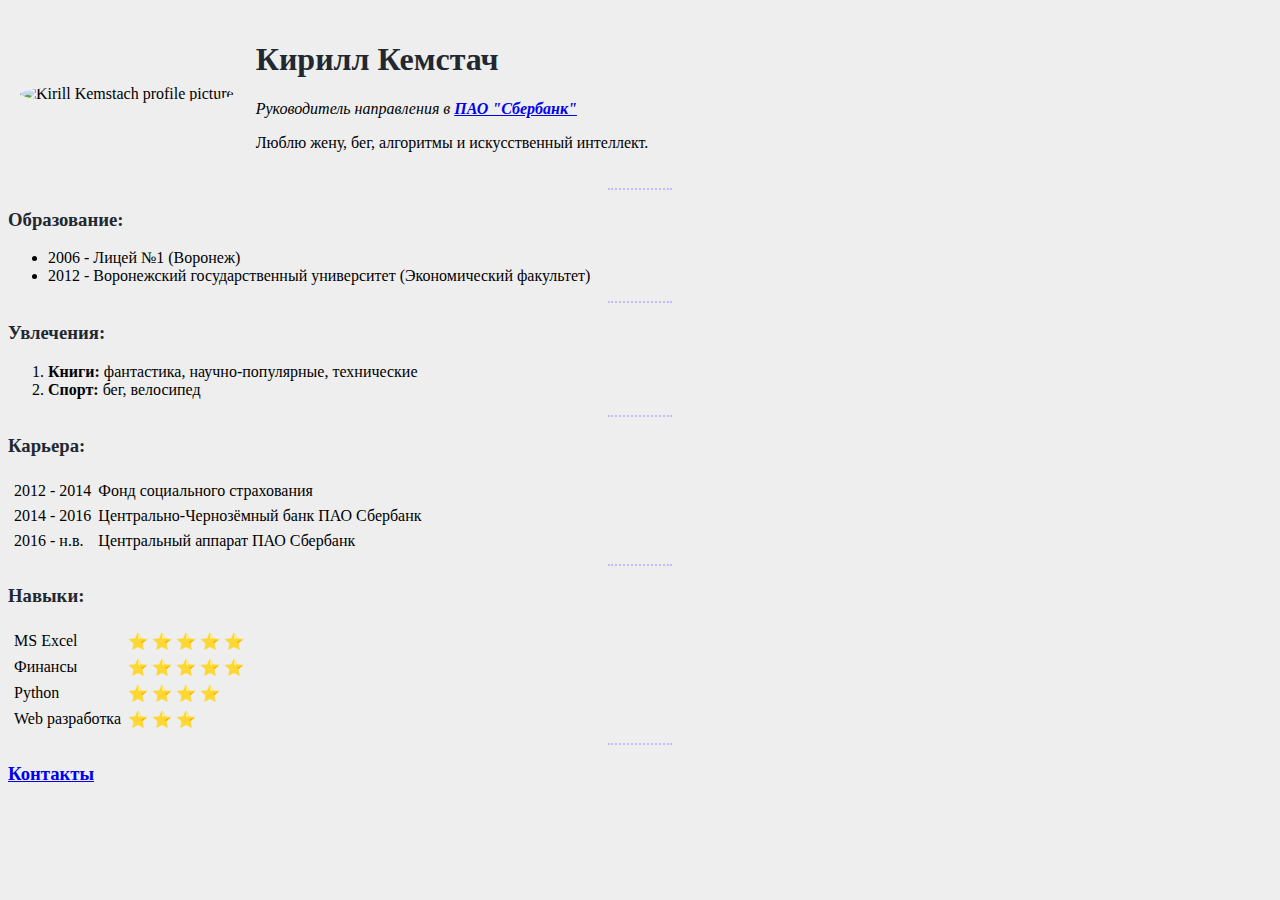
==== index.html @ 1758d051 "Create index.html" ====
<!DOCTYPE html>
<html>

  <head>
    <meta charset = "utf-8">
    <title>Kirill's Personal Site</title>
	<link rel = "stylesheet" href = "css/styles.css">
  </head>
  
  <body>
	<table cellpadding = "10">
		<tr>
			<td>
				<img src = "https://sun1-14.userapi.com/s/v1/ig2/Y8bE7KUceBLW55K8MHjN42MtOH115JKq-kuas4xBvC3EQe85dyck-aipRhaCJ8h3O2J2QtZfyaEOwAR6KAVBX-wv.jpg?size=400x0&quality=96&crop=1,1,1077,1077&ava=1" alt = "Kirill Kemstach profile picture" height = 300>
			</td>
			<td>
				<h1>Кирилл Кемстач</h1>
				<p><em>Руководитель направления в <strong><a href = "https://www.sberbank.ru/ru/person">ПАО "Сбербанк"</a></strong></em></p>
				<p>Люблю жену, бег, алгоритмы и искусственный интеллект.</p>
			</td>
		</tr>
	</table>
	<hr>
	<h3>Образование:</h3>
	<ul>
		<li>2006 - Лицей №1 (Воронеж)</li>
		<li>2012 - Воронежский государственный университет (Экономический факультет)</li>
	</ul>
	<hr>
	<h3>Увлечения:</h3>
	<ol>
		<li><strong>Книги:</strong> фантастика, научно-популярные, технические</li>
		<li><strong>Спорт:</strong> бег, велосипед</li>
	</ol>
	<hr>
	<h3>Карьера:</h3>
	<table cellspacing = "5">
		<tr>
			<td>2012 - 2014</td>
			<td>Фонд социального страхования</td>
		</tr>
		<tr>
			<td>2014 - 2016</td>
			<td>Центрально-Чернозёмный банк ПАО Сбербанк</td>
		</tr>
		<tr>
			<td>2016 - н.в.</td>
			<td>Центральный аппарат ПАО Сбербанк</td>
		</tr>
	</table>
	<hr>
	<h3>Навыки:</h3>
	<table cellspacing = "5">
		<tr>
			<td>MS Excel</td>
			<td>&#11088 &#11088 &#11088 &#11088 &#11088</td>
		</tr>
		<tr>
			<td>Финансы</td>
			<td>&#11088 &#11088 &#11088 &#11088 &#11088</td>
		</tr>
		<tr>
			<td>Python</td>
			<td>&#11088 &#11088 &#11088 &#11088</td>
		</tr>
		<tr>
			<td>Web разработка</td>
			<td>&#11088 &#11088 &#11088</td>
		</tr>
	</table>
	<hr>
	<h3><a href = "contacts.html">Контакты</a></h3>
  </body>
  
</html>
---- css/styles.css ----
body {
	background-color: #EEEEEE;
}
		
hr {
	border-style: none;
	border-top-style: dotted;
	border-color: #CAB8FF;
	border-width: 2px;
	width: 5%
}
		
img {
	border-radius: 50%;
}
	
h1 {
	color: #222831;
}

h3 {
	color: #222831;
}
	
	
<!--
222831
393E46
00ADB5
EEEEEE--!
colorhunt.co>
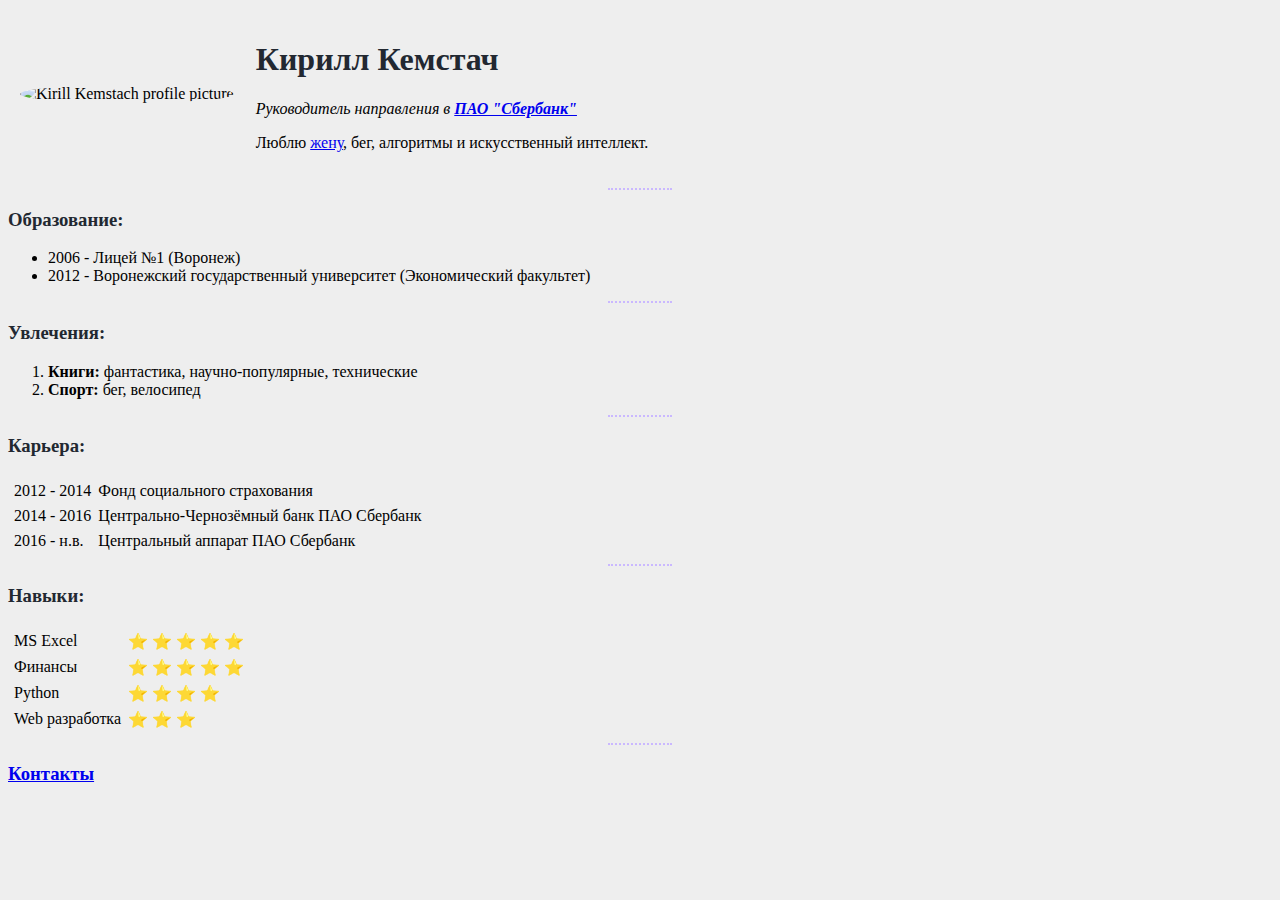
==== commit d7be927b: "Update index.html" ====
--- a/index.html
+++ b/index.html
@@ -16,7 +16,7 @@
 			<td>
 				<h1>Кирилл Кемстач</h1>
 				<p><em>Руководитель направления в <strong><a href = "https://www.sberbank.ru/ru/person">ПАО "Сбербанк"</a></strong></em></p>
-				<p>Люблю жену, бег, алгоритмы и искусственный интеллект.</p>
+				<p>Люблю <a href = "surikat.html">жену</a>, бег, алгоритмы и искусственный интеллект.</p>
 			</td>
 		</tr>
 	</table>
